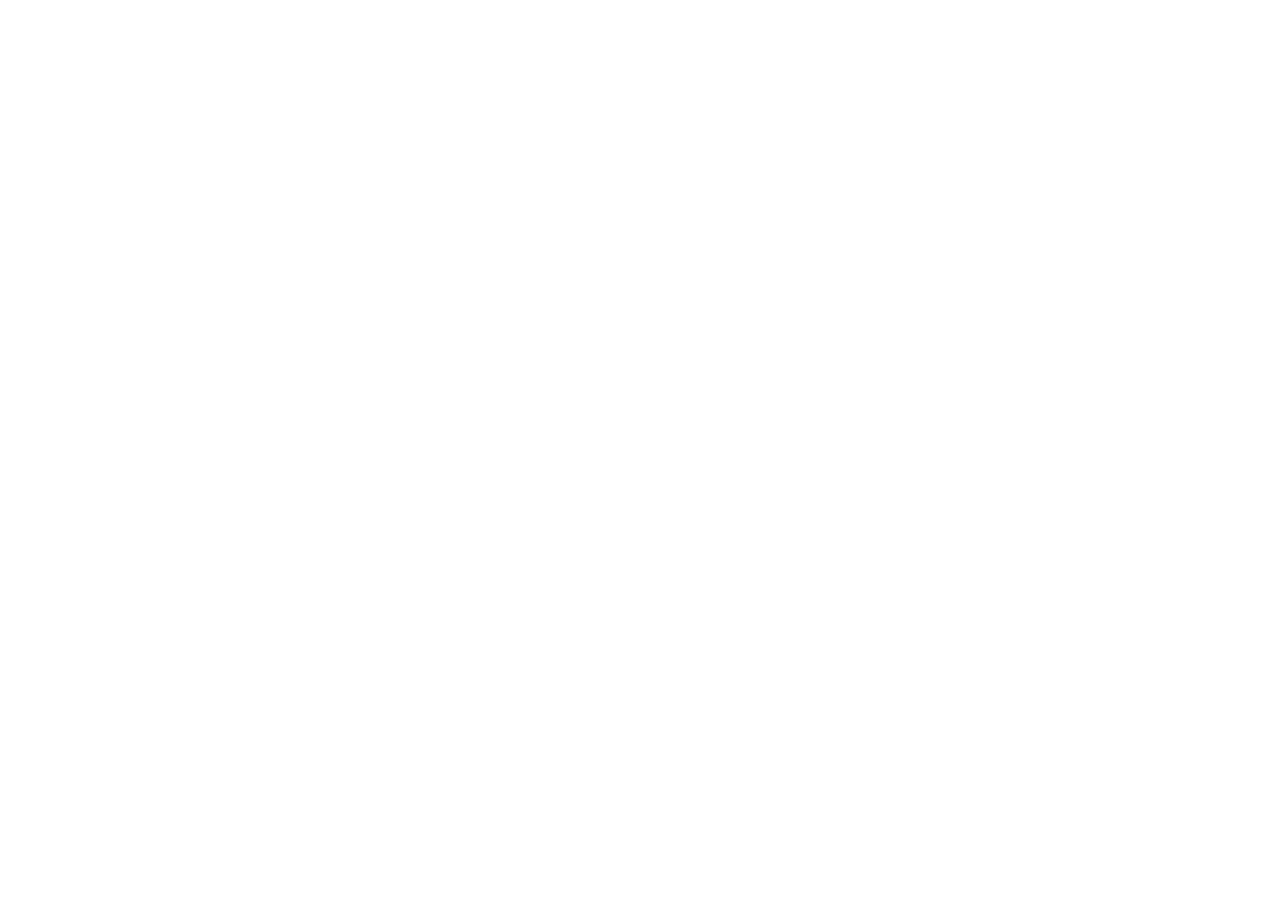
==== index.html @ 74cef798 "created index html and connected to css" ====
<!DOCTYPE html>
<html lang="en">
<head>
    <meta charset="UTF-8">
    <meta http-equiv="X-UA-Compatible" content="IE=edge">
    <meta name="viewport" content="width=device-width, initial-scale=1.0">
    <link rel="stylesheet" href="css/style.css">
    <title>The Booleaner</title>
</head>
<body>
    
</body>
</html>
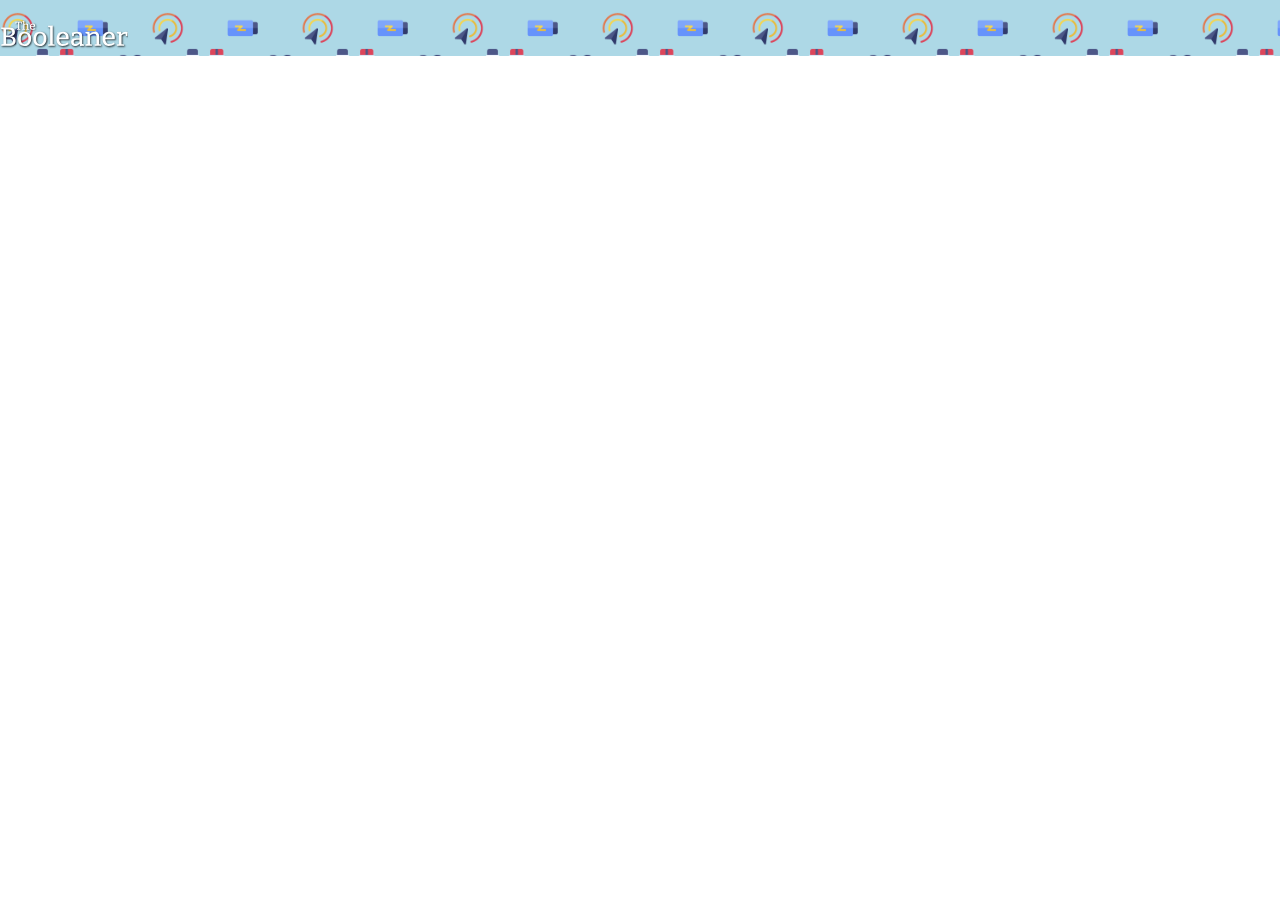
==== commit 0e1fdd4e: "added the header" ====
--- a/index.html
+++ b/index.html
@@ -8,6 +8,19 @@
     <title>The Booleaner</title>
 </head>
 <body>
-    
+    <header>
+        <div class="logo">
+            <img src="./img/logo.svg" alt="booleaner-logo">
+        </div>
+    </header>
+
+    <div class="container"></div>
+    <main>
+
+    </main>
+
+    <footer>
+
+    </footer>
 </body>
 </html>--- a/css/style.css
+++ b/css/style.css
@@ -0,0 +1,13 @@
+*{
+    margin: 0;
+}
+
+header{
+    background: lightblue url("../img/pattern.png");
+    background-size: 300px;
+}
+
+.logo{
+    width: 10%;
+    padding-top: 20px;
+}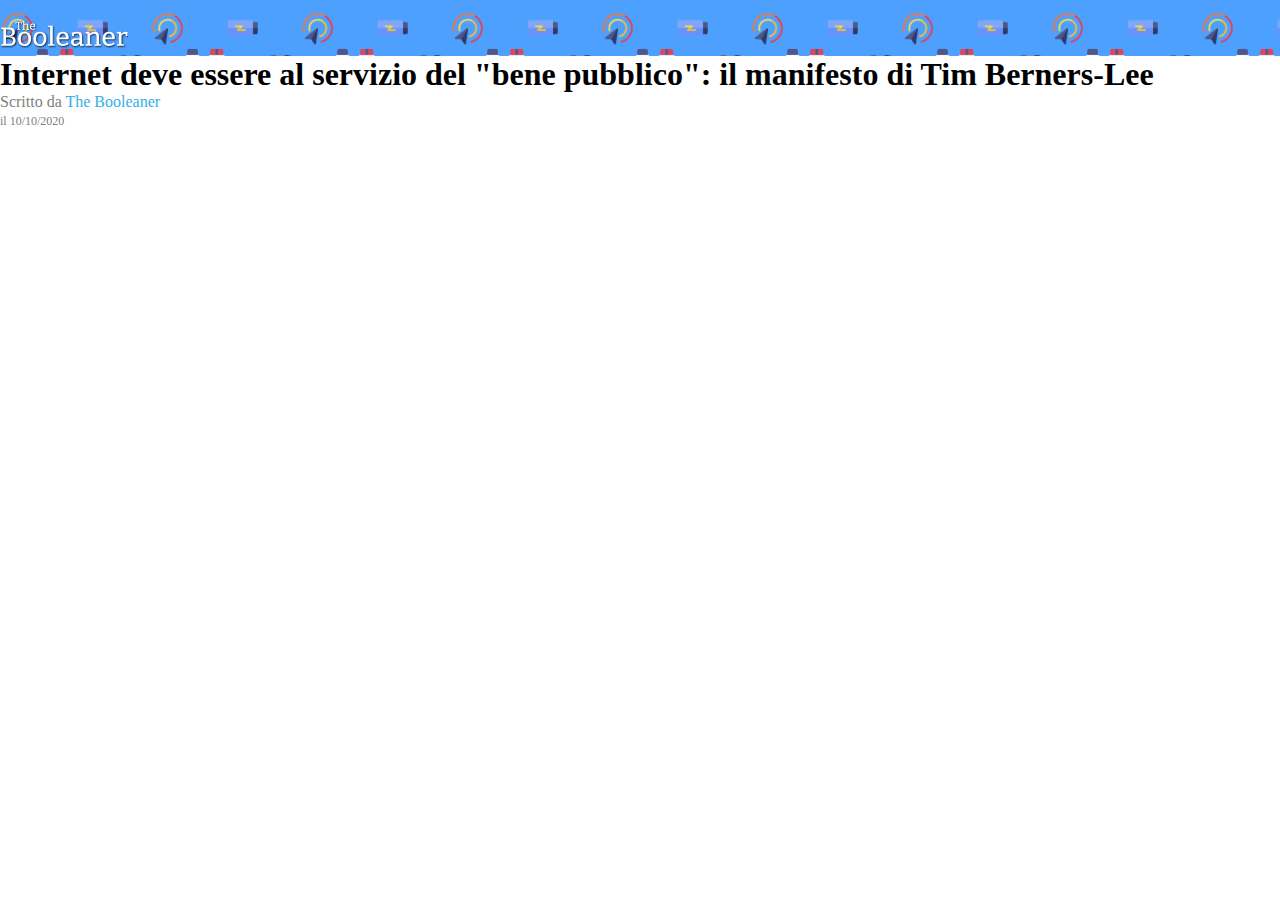
==== commit d45519a5: "added titles to the main" ====
--- a/index.html
+++ b/index.html
@@ -14,9 +14,10 @@
         </div>
     </header>
 
-    <div class="container"></div>
     <main>
-
+        <h1>Internet deve essere al servizio del "bene pubblico": il manifesto di Tim Berners-Lee</h1>
+        <p class="subtitle-grey">Scritto da <a id="booleaner-link" href="">The Booleaner</a></p>
+        <span id="subdata-grey">il 10/10/2020</span>
     </main>
 
     <footer>
--- a/css/style.css
+++ b/css/style.css
@@ -3,11 +3,25 @@
 }
 
 header{
-    background: lightblue url("../img/pattern.png");
+    background: #4ea0ff url("../img/pattern.png");
     background-size: 300px;
 }
 
 .logo{
     width: 10%;
     padding-top: 20px;
+}
+
+.subtitle-grey{
+    color: grey;
+}
+
+#booleaner-link{
+    text-decoration: none;
+    color: #31afe7;
+}
+
+#subdata-grey{
+    color: grey;
+    font-size: 12px;
 }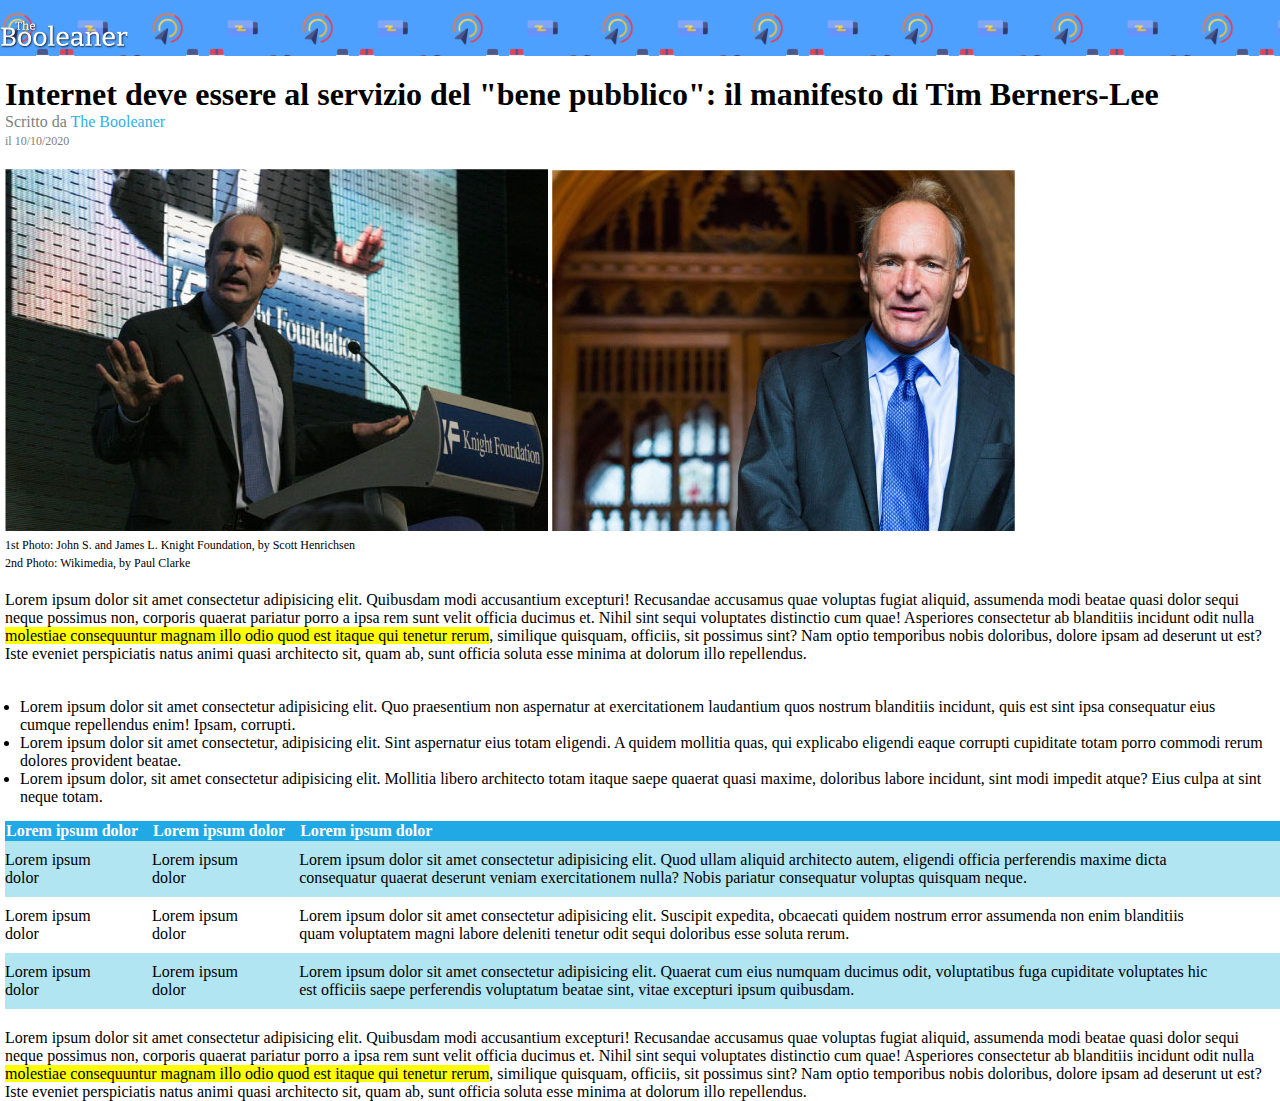
==== commit b88fbc21: "added photo and data to the main" ====
--- a/index.html
+++ b/index.html
@@ -15,9 +15,67 @@
     </header>
 
     <main>
+        <!-- Main titles and subtitles -->
         <h1>Internet deve essere al servizio del "bene pubblico": il manifesto di Tim Berners-Lee</h1>
-        <p class="subtitle-grey">Scritto da <a id="booleaner-link" href="">The Booleaner</a></p>
+        <span class="subtitle-grey">Scritto da <a id="booleaner-link" href="">The Booleaner</a></span><br>
         <span id="subdata-grey">il 10/10/2020</span>
+        <!-- /Main titles and subtitles -->
+
+        <!-- Photos and description container -->
+        <div class="photo">
+            <img src="./img/tim-1.jpg" alt="tim-berners-lee-talking">
+            <img src="./img/tim-2.jpg" alt="tim-berners-lee"><br>
+            <span>1st Photo: John S. and James L. Knight Foundation, by Scott Henrichsen</span><br>
+            <span>2nd Photo: Wikimedia, by Paul Clarke</span>
+        </div>
+        <!-- /Photos and description container -->
+
+        <section>
+            <p>Lorem ipsum dolor sit amet consectetur adipisicing elit. Quibusdam modi accusantium excepturi! Recusandae accusamus quae voluptas fugiat aliquid, assumenda modi beatae quasi dolor sequi neque possimus non, corporis quaerat pariatur porro a ipsa rem sunt velit officia ducimus et. Nihil sint sequi voluptates distinctio cum quae! Asperiores consectetur ab blanditiis incidunt odit nulla <span class="highlighted-text">molestiae consequuntur magnam illo odio quod est itaque qui tenetur rerum</span>, similique quisquam, officiis, sit possimus sint? Nam optio temporibus nobis doloribus, dolore ipsam ad deserunt ut est? Iste eveniet perspiciatis natus animi quasi architecto sit, quam ab, sunt officia soluta esse minima at dolorum illo repellendus.</p>
+        </section>
+        
+        <!-- Data List -->
+        <section>
+            <ul>
+                <li>Lorem ipsum dolor sit amet consectetur adipisicing elit. Quo praesentium non aspernatur at exercitationem laudantium quos nostrum blanditiis incidunt, quis est sint ipsa consequatur eius cumque repellendus enim! Ipsam, corrupti.</li>
+                <li>Lorem ipsum dolor sit amet consectetur, adipisicing elit. Sint aspernatur eius totam eligendi. A quidem mollitia quas, qui explicabo eligendi eaque corrupti cupiditate totam porro commodi rerum dolores provident beatae.</li>
+                <li>Lorem ipsum dolor, sit amet consectetur adipisicing elit. Mollitia libero architecto totam itaque saepe quaerat quasi maxime, doloribus labore incidunt, sint modi impedit atque? Eius culpa at sint neque totam.</li>
+            </ul>
+        </section>
+        <!-- /Data List -->
+
+        <!-- Data Table -->
+        <table>
+            <thead>
+                <tr>
+                    <th>Lorem ipsum dolor</th>
+                    <th>Lorem ipsum dolor</th>
+                    <th>Lorem ipsum dolor</th>
+                </tr>
+            </thead>
+            <tbody>
+                <tr class="row-blue">
+                    <td>Lorem ipsum dolor</td>
+                    <td>Lorem ipsum dolor</td>
+                    <td>Lorem ipsum dolor sit amet consectetur adipisicing elit. Quod ullam aliquid architecto autem, eligendi officia perferendis maxime dicta consequatur quaerat deserunt veniam exercitationem nulla? Nobis pariatur consequatur voluptas quisquam neque. </td>
+                </tr>
+                <tr>
+                    <td>Lorem ipsum dolor</td>
+                    <td>Lorem ipsum dolor</td>
+                    <td>Lorem ipsum dolor sit amet consectetur adipisicing elit. Suscipit expedita, obcaecati quidem nostrum error assumenda non enim blanditiis quam voluptatem magni labore deleniti tenetur odit sequi doloribus esse soluta rerum. </td>
+                </tr>
+                <tr class="row-blue">
+                    <td>Lorem ipsum dolor</td>
+                    <td>Lorem ipsum dolor</td>
+                    <td>Lorem ipsum dolor sit amet consectetur adipisicing elit. Quaerat cum eius numquam ducimus odit, voluptatibus fuga cupiditate voluptates hic est officiis saepe perferendis voluptatum beatae sint, vitae excepturi ipsum quibusdam. </td>
+                </tr>
+            </tbody>
+        </table>
+        <!-- /Data Table -->
+
+        <section>
+            <p>Lorem ipsum dolor sit amet consectetur adipisicing elit. Quibusdam modi accusantium excepturi! Recusandae accusamus quae voluptas fugiat aliquid, assumenda modi beatae quasi dolor sequi neque possimus non, corporis quaerat pariatur porro a ipsa rem sunt velit officia ducimus et. Nihil sint sequi voluptates distinctio cum quae! Asperiores consectetur ab blanditiis incidunt odit nulla <span class="highlighted-text">molestiae consequuntur magnam illo odio quod est itaque qui tenetur rerum</span>, similique quisquam, officiis, sit possimus sint? Nam optio temporibus nobis doloribus, dolore ipsam ad deserunt ut est? Iste eveniet perspiciatis natus animi quasi architecto sit, quam ab, sunt officia soluta esse minima at dolorum illo repellendus.</p>
+        </section>
     </main>
 
     <footer>
--- a/css/style.css
+++ b/css/style.css
@@ -12,6 +12,11 @@
     padding-top: 20px;
 }
 
+main{
+    margin-top: 20px;
+    margin-left: 5px;
+}
+
 .subtitle-grey{
     color: grey;
 }
@@ -24,4 +29,43 @@
 #subdata-grey{
     color: grey;
     font-size: 12px;
+}
+
+.photo{
+    margin-top: 20px;
+    margin-left: ;
+}
+
+.photo span{
+    font-size: 12px;
+}
+
+section{
+    margin-top: 20px;
+}
+
+.highlighted-text{
+    background-color: yellow;
+}
+
+ul{
+    padding:15px;
+}
+
+table{
+    border-spacing: 0;
+}
+
+thead{
+    background-color: #20a9e5;
+    color: white;
+    text-align: left;
+}
+
+.row-blue{
+    background-color: #b1e5f2;
+}
+
+tbody td{
+    padding:10px 60px 10px 0;
 }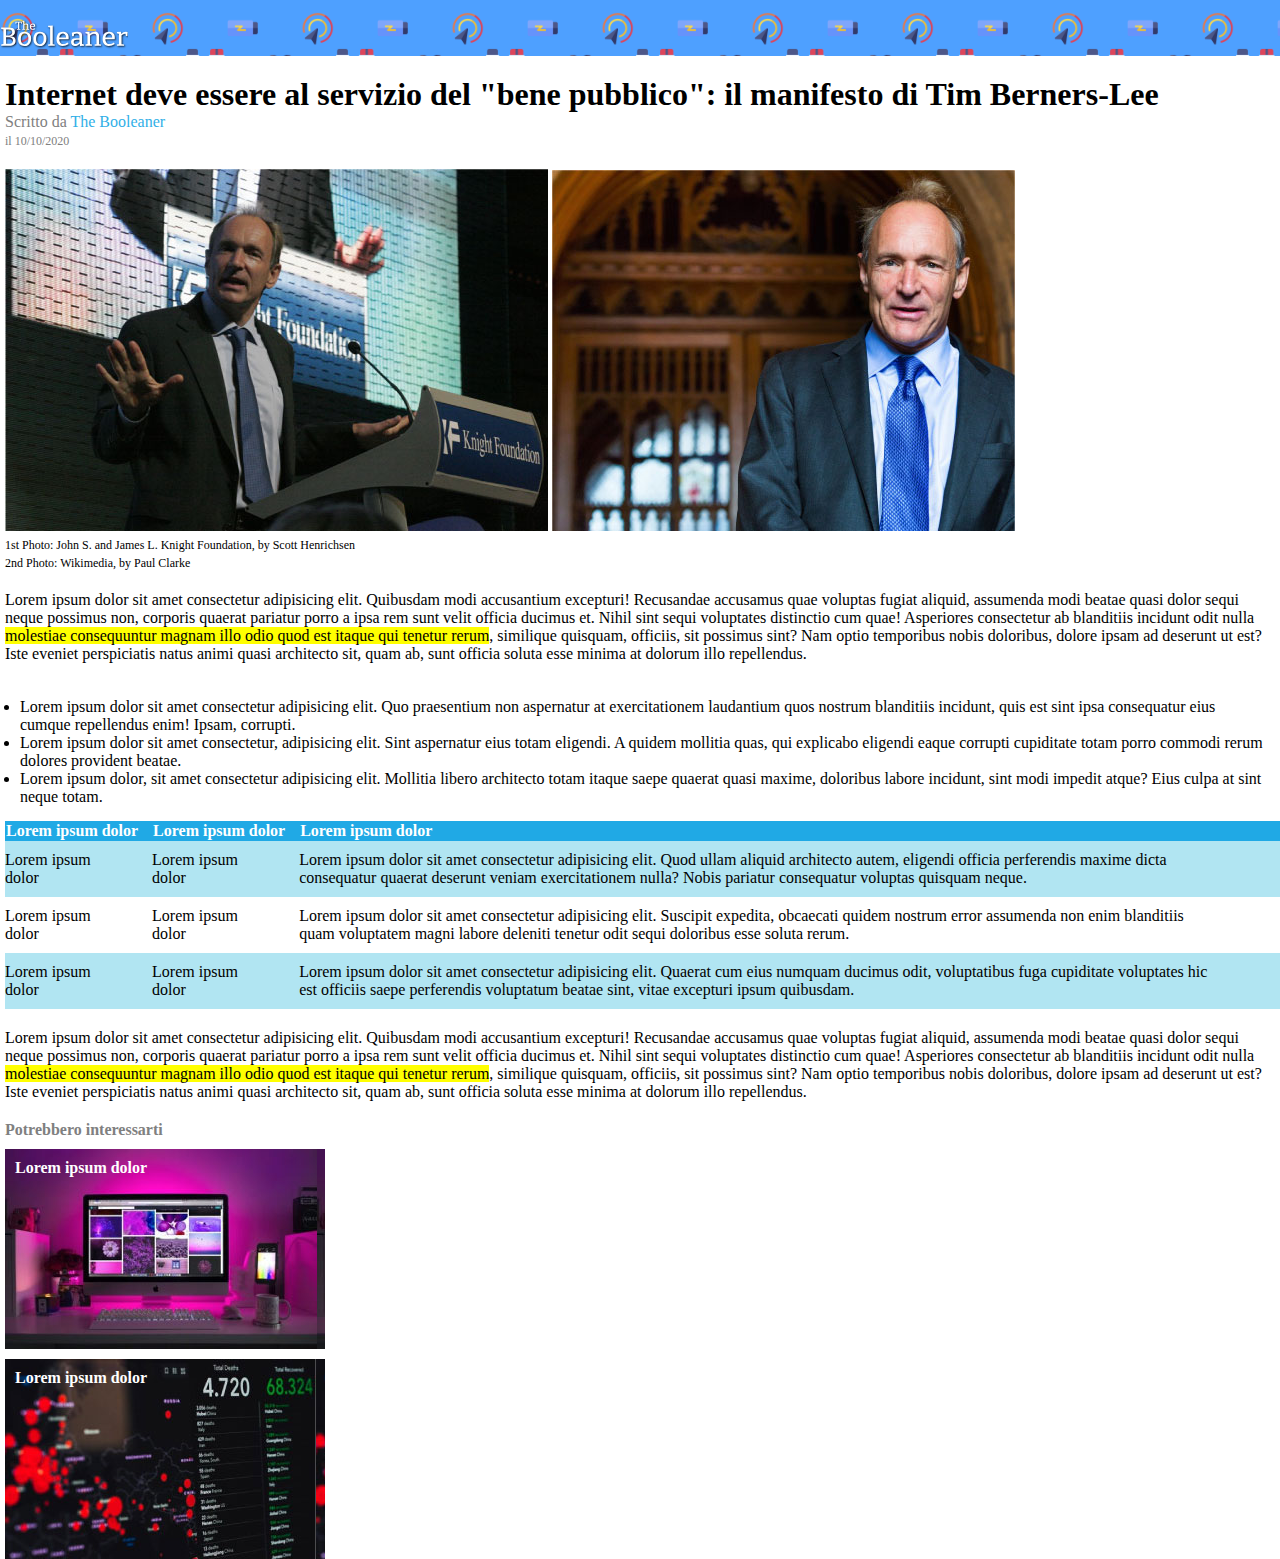
==== commit b68c64a0: "added the aside section" ====
--- a/index.html
+++ b/index.html
@@ -76,6 +76,18 @@
         <section>
             <p>Lorem ipsum dolor sit amet consectetur adipisicing elit. Quibusdam modi accusantium excepturi! Recusandae accusamus quae voluptas fugiat aliquid, assumenda modi beatae quasi dolor sequi neque possimus non, corporis quaerat pariatur porro a ipsa rem sunt velit officia ducimus et. Nihil sint sequi voluptates distinctio cum quae! Asperiores consectetur ab blanditiis incidunt odit nulla <span class="highlighted-text">molestiae consequuntur magnam illo odio quod est itaque qui tenetur rerum</span>, similique quisquam, officiis, sit possimus sint? Nam optio temporibus nobis doloribus, dolore ipsam ad deserunt ut est? Iste eveniet perspiciatis natus animi quasi architecto sit, quam ab, sunt officia soluta esse minima at dolorum illo repellendus.</p>
         </section>
+
+        <!-- Might interest -->
+        <aside>
+            <span class="subtitle-grey">Potrebbero interessarti</span>
+            <div class="aside-bg1">
+                <span>Lorem ipsum dolor</span>
+            </div>
+            <div class="aside-bg2">
+                <span>Lorem ipsum dolor</span>
+            </div>
+        <!-- /Might interest -->
+        </aside>
     </main>
 
     <footer>
--- a/css/style.css
+++ b/css/style.css
@@ -68,4 +68,25 @@
 
 tbody td{
     padding:10px 60px 10px 0;
-}+}
+
+aside{
+    margin-top: 20px;
+    font-weight: bold;
+}
+
+aside div{
+    width: 300px;
+    height: 180px;
+    color: white;
+    margin-top: 10px;
+    padding: 10px;
+}
+
+.aside-bg1{
+    background-image: url(../img/monitor.jpg);
+}
+
+.aside-bg2{
+    background-image: url(../img/graph.jpg);
+}
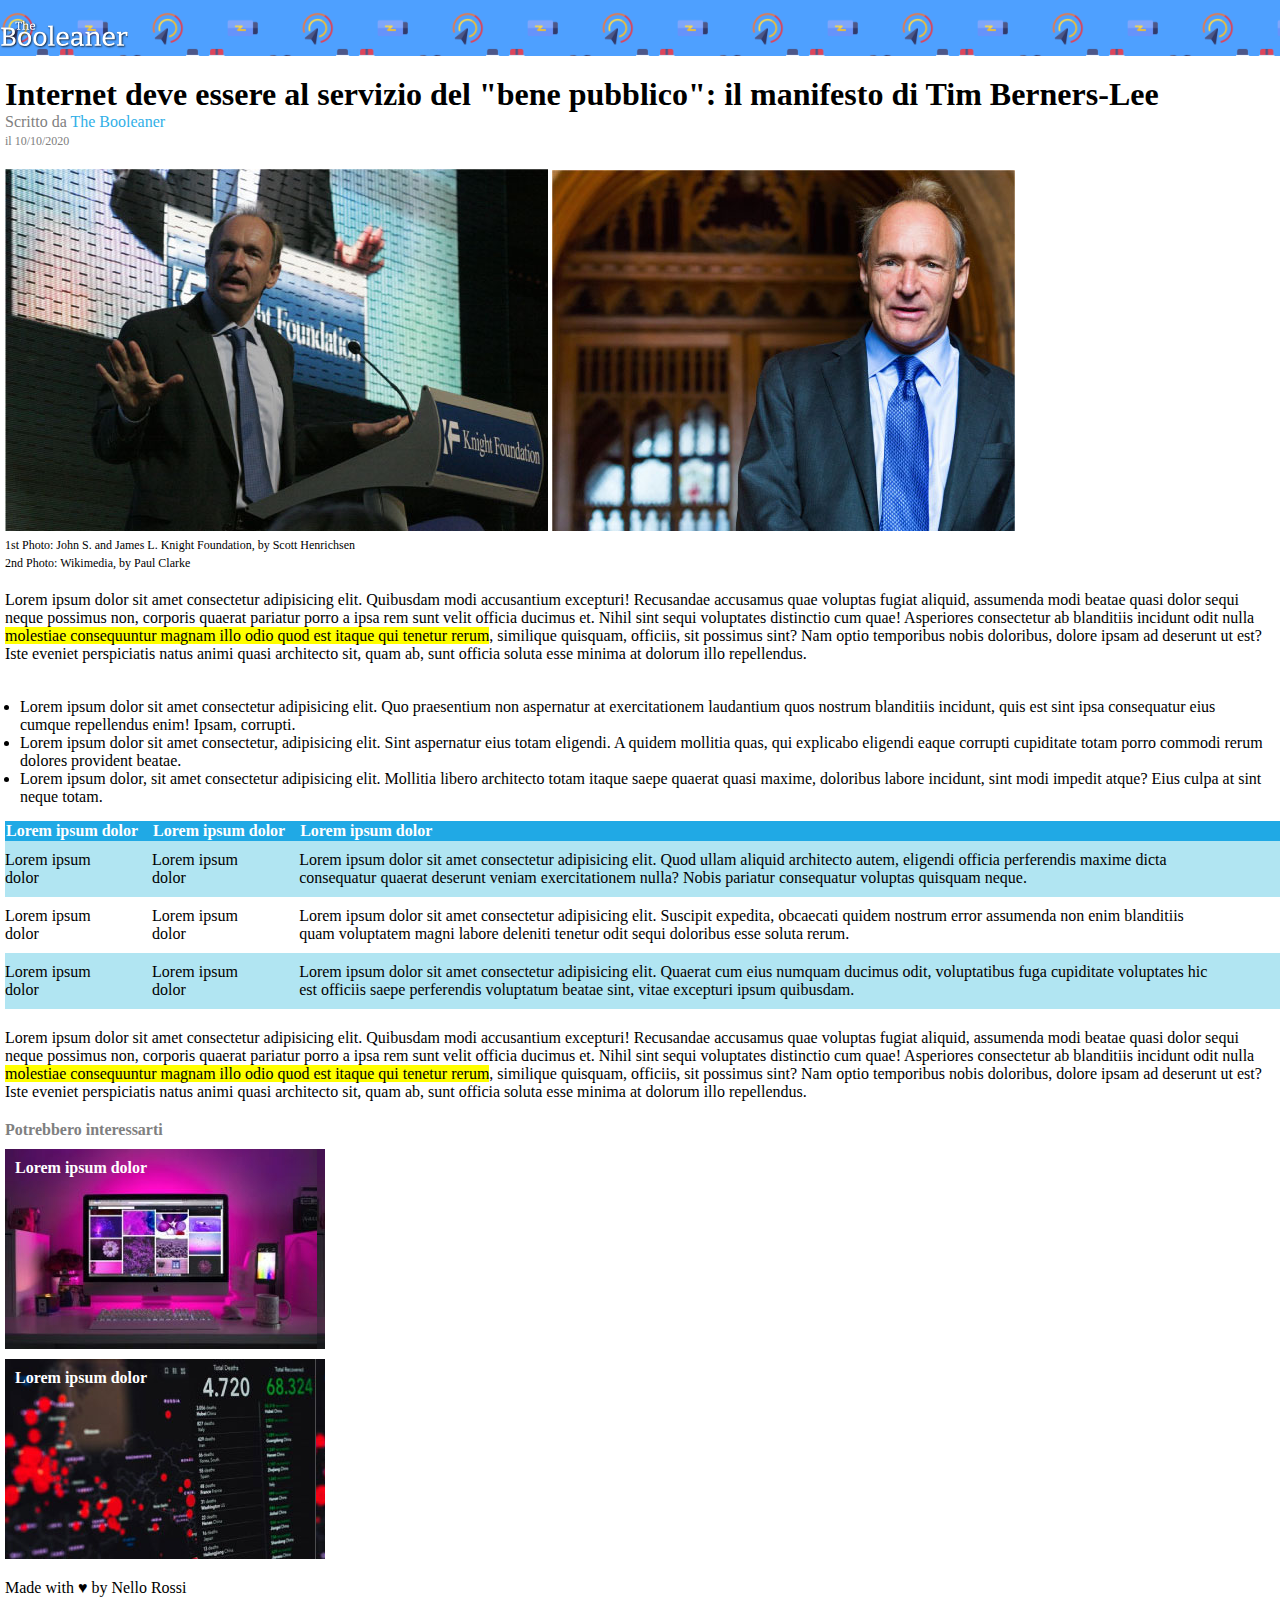
==== commit 029206ab: "added a footer" ====
--- a/index.html
+++ b/index.html
@@ -91,7 +91,7 @@
     </main>
 
     <footer>
-
+        <p>Made with &hearts; by Nello Rossi</p>
     </footer>
 </body>
 </html>--- a/css/style.css
+++ b/css/style.css
@@ -90,3 +90,8 @@
 .aside-bg2{
     background-image: url(../img/graph.jpg);
 }
+
+footer{
+    margin-top: 20px;
+    margin-left: 5px;
+}
